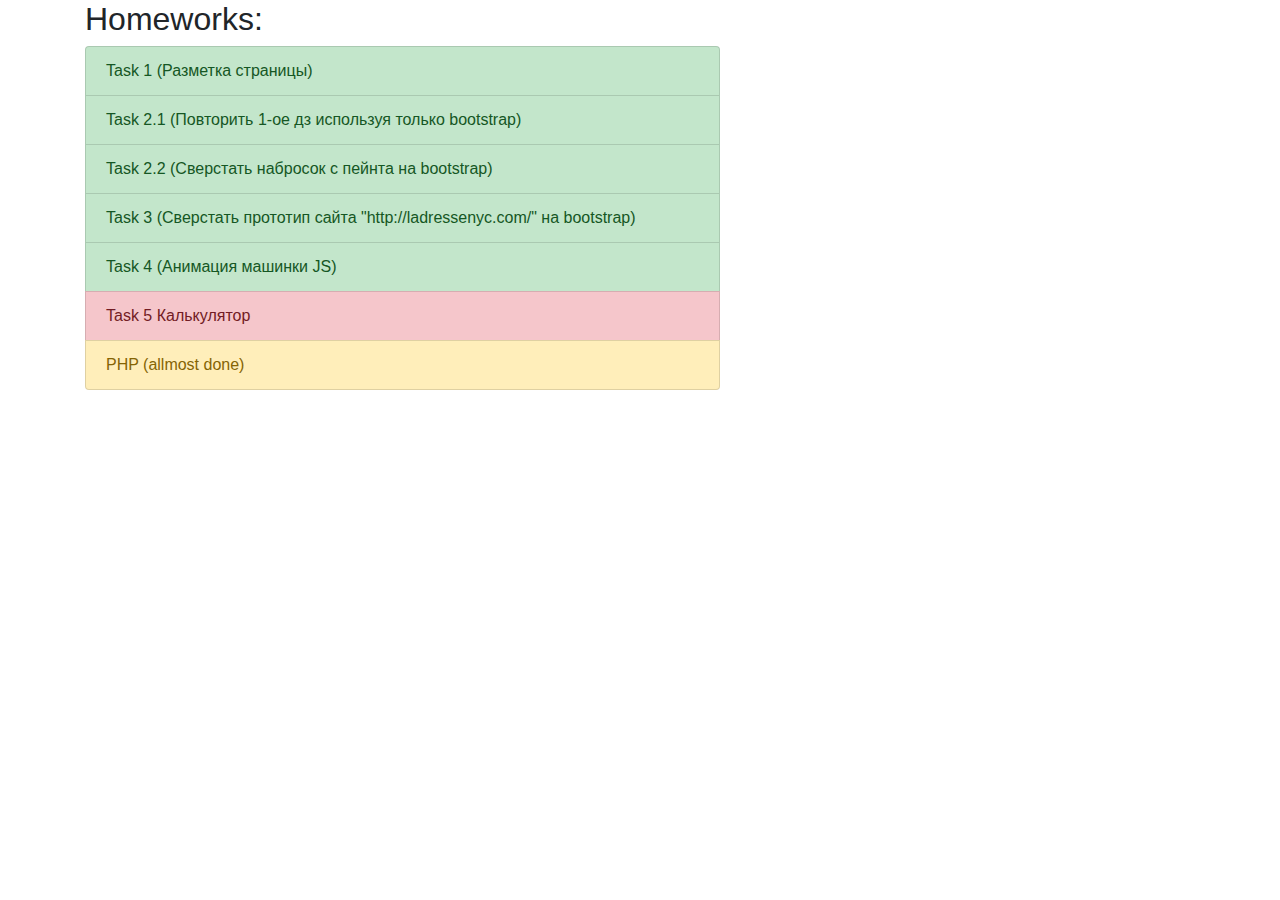
==== index.html @ 7b2b7692 "upd" ====
<!doctype html>
<html lang="en">
  <head>
    <!-- Required meta tags -->
    <meta charset="utf-8">
    <meta name="viewport" content="width=device-width, initial-scale=1, shrink-to-fit=no">

    <!-- Bootstrap CSS -->
    <link rel="stylesheet" href="https://maxcdn.bootstrapcdn.com/bootstrap/4.0.0/css/bootstrap.min.css" integrity="sha384-Gn5384xqQ1aoWXA+058RXPxPg6fy4IWvTNh0E263XmFcJlSAwiGgFAW/dAiS6JXm" crossorigin="anonymous">

    <title>Courses</title>

</head>


<body>



	<div class="container">
		<div class="row">

			<div class="col-md-7">
				<h2>Homeworks: </h2>

					<div class="list-group">
					  <a href="homeworks/homework1.html" class="list-group-item list-group-item-action list-group-item-success">Task 1 (Разметка страницы)</a>
					  <a href="homeworks/homework2.1.html" class="list-group-item list-group-item-action list-group-item-success">Task 2.1 (Повторить 1-ое дз используя только bootstrap)</a>
					 <a href="homeworks/homework2.2.html" class="list-group-item list-group-item-action list-group-item-success">Task 2.2 (Сверстать набросок с пейнта на bootstrap)</a>
					 
					  <a href="homeworks/homework3/homework3.html" class="list-group-item list-group-item-action list-group-item-success">Task 3 (Сверстать прототип сайта "http://ladressenyc.com/" на bootstrap)</a>
					  <a href="homeworks/homework4/car.html" class="list-group-item list-group-item-action list-group-item-success">Task 4 (Анимация машинки JS)</a>
					  <a href="homeworks/homework5/index.html" class="list-group-item list-group-item-action list-group-item-danger">Task 5 Калькулятор</a>
					  <a href="http://app-lab.ru" class="list-group-item list-group-item-action list-group-item-warning">PHP (allmost done)</a>
					</div>
			</div>
		</div>
	</div>


</body>
</html>
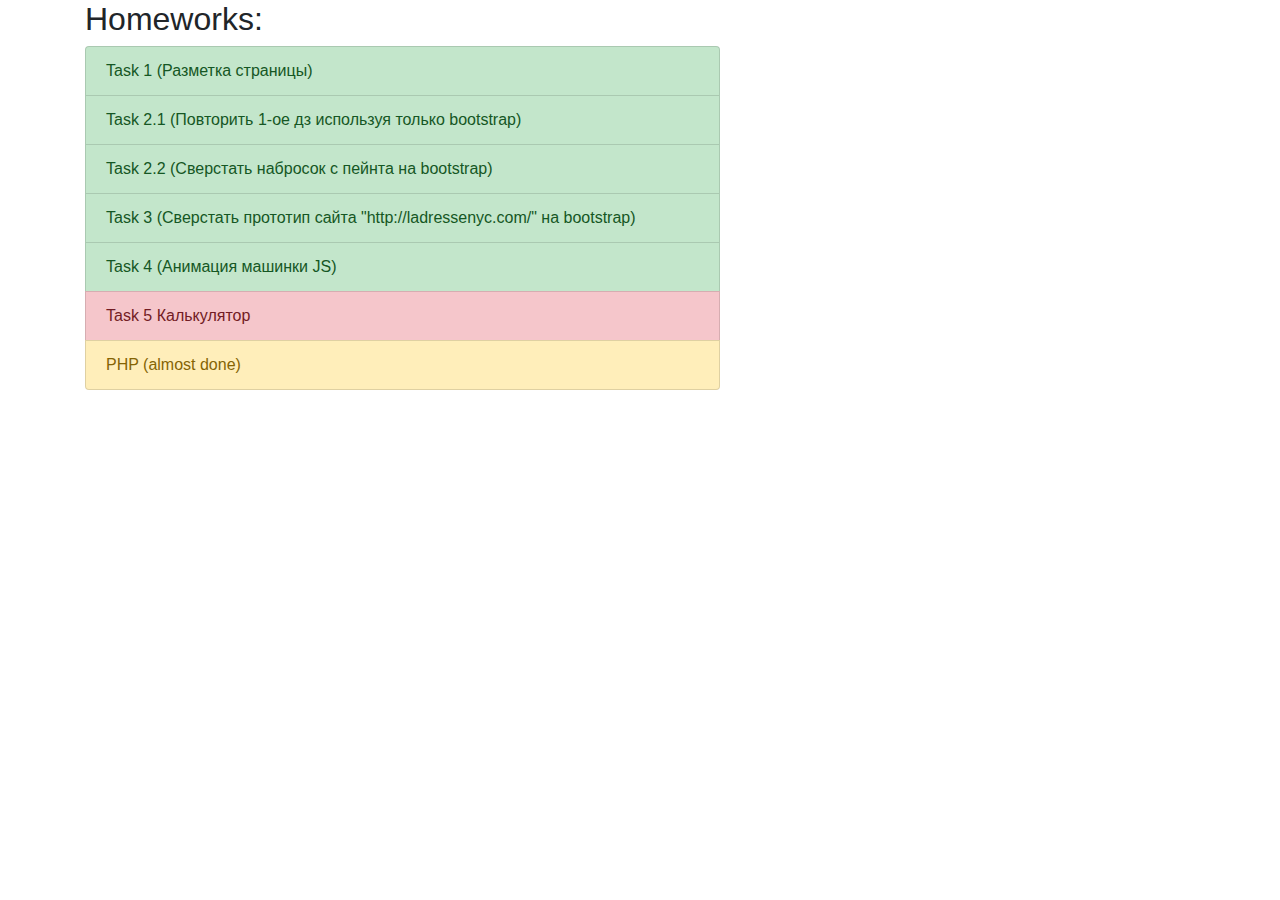
==== commit f823b36d: "upd" ====
--- a/index.html
+++ b/index.html
@@ -15,7 +15,7 @@
 </head>
 
 
-<body>
+<body>   
 
 
 
@@ -33,7 +33,7 @@
 					  <a href="homeworks/homework3/homework3.html" class="list-group-item list-group-item-action list-group-item-success">Task 3 (Сверстать прототип сайта "http://ladressenyc.com/" на bootstrap)</a>
 					  <a href="homeworks/homework4/car.html" class="list-group-item list-group-item-action list-group-item-success">Task 4 (Анимация машинки JS)</a>
 					  <a href="homeworks/homework5/index.html" class="list-group-item list-group-item-action list-group-item-danger">Task 5 Калькулятор</a>
-					  <a href="http://app-lab.ru" class="list-group-item list-group-item-action list-group-item-warning">PHP (allmost done)</a>
+					  <a href="http://app-lab.ru" class="list-group-item list-group-item-action list-group-item-warning">PHP (almost done)</a>
 					</div>
 			</div>
 		</div>
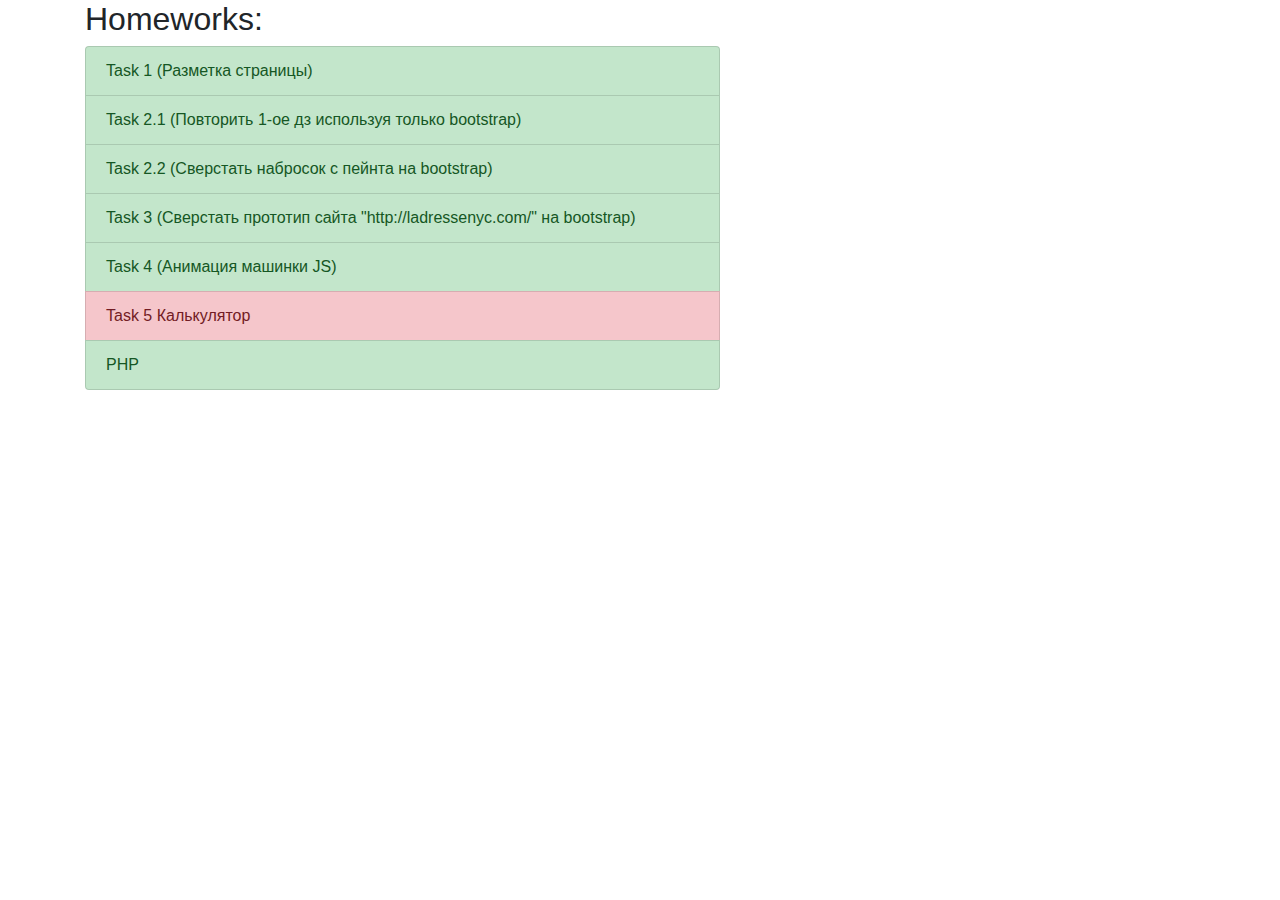
==== commit d4d304f0: "upd" ====
--- a/index.html
+++ b/index.html
@@ -1,5 +1,3 @@
-
-
 <!doctype html>
 <html lang="en">
   <head>
@@ -15,9 +13,7 @@
 </head>
 
 
-<body>   
-
-
+<body>
 
 	<div class="container">
 		<div class="row">
@@ -26,14 +22,13 @@
 				<h2>Homeworks: </h2>
 
 					<div class="list-group">
-					  <a href="homeworks/homework1.html" class="list-group-item list-group-item-action list-group-item-success">Task 1 (Разметка страницы)</a>
-					  <a href="homeworks/homework2.1.html" class="list-group-item list-group-item-action list-group-item-success">Task 2.1 (Повторить 1-ое дз используя только bootstrap)</a>
-					 <a href="homeworks/homework2.2.html" class="list-group-item list-group-item-action list-group-item-success">Task 2.2 (Сверстать набросок с пейнта на bootstrap)</a>
-					 
-					  <a href="homeworks/homework3/homework3.html" class="list-group-item list-group-item-action list-group-item-success">Task 3 (Сверстать прототип сайта "http://ladressenyc.com/" на bootstrap)</a>
-					  <a href="homeworks/homework4/car.html" class="list-group-item list-group-item-action list-group-item-success">Task 4 (Анимация машинки JS)</a>
-					  <a href="homeworks/homework5/index.html" class="list-group-item list-group-item-action list-group-item-danger">Task 5 Калькулятор</a>
-					  <a href="http://app-lab.ru" class="list-group-item list-group-item-action list-group-item-warning">PHP (almost done)</a>
+					<a href="homeworks/homework1.html" class="list-group-item list-group-item-action list-group-item-success">Task 1 (Разметка страницы)</a>
+					<a href="homeworks/homework2.1.html" class="list-group-item list-group-item-action list-group-item-success">Task 2.1 (Повторить 1-ое дз используя только bootstrap)</a>
+					<a href="homeworks/homework2.2.html" class="list-group-item list-group-item-action list-group-item-success">Task 2.2 (Сверстать набросок с пейнта на bootstrap)</a>
+					<a href="homeworks/homework3/homework3.html" class="list-group-item list-group-item-action list-group-item-success">Task 3 (Сверстать прототип сайта "http://ladressenyc.com/" на bootstrap)</a>
+					<a href="homeworks/homework4/car.html" class="list-group-item list-group-item-action list-group-item-success">Task 4 (Анимация машинки JS)</a>
+					<a href="homeworks/homework5/index.html" class="list-group-item list-group-item-action list-group-item-danger">Task 5 Калькулятор</a>
+					<a href="http://app-lab.ru" class="list-group-item list-group-item-action list-group-item-success">PHP</a>
 					</div>
 			</div>
 		</div>
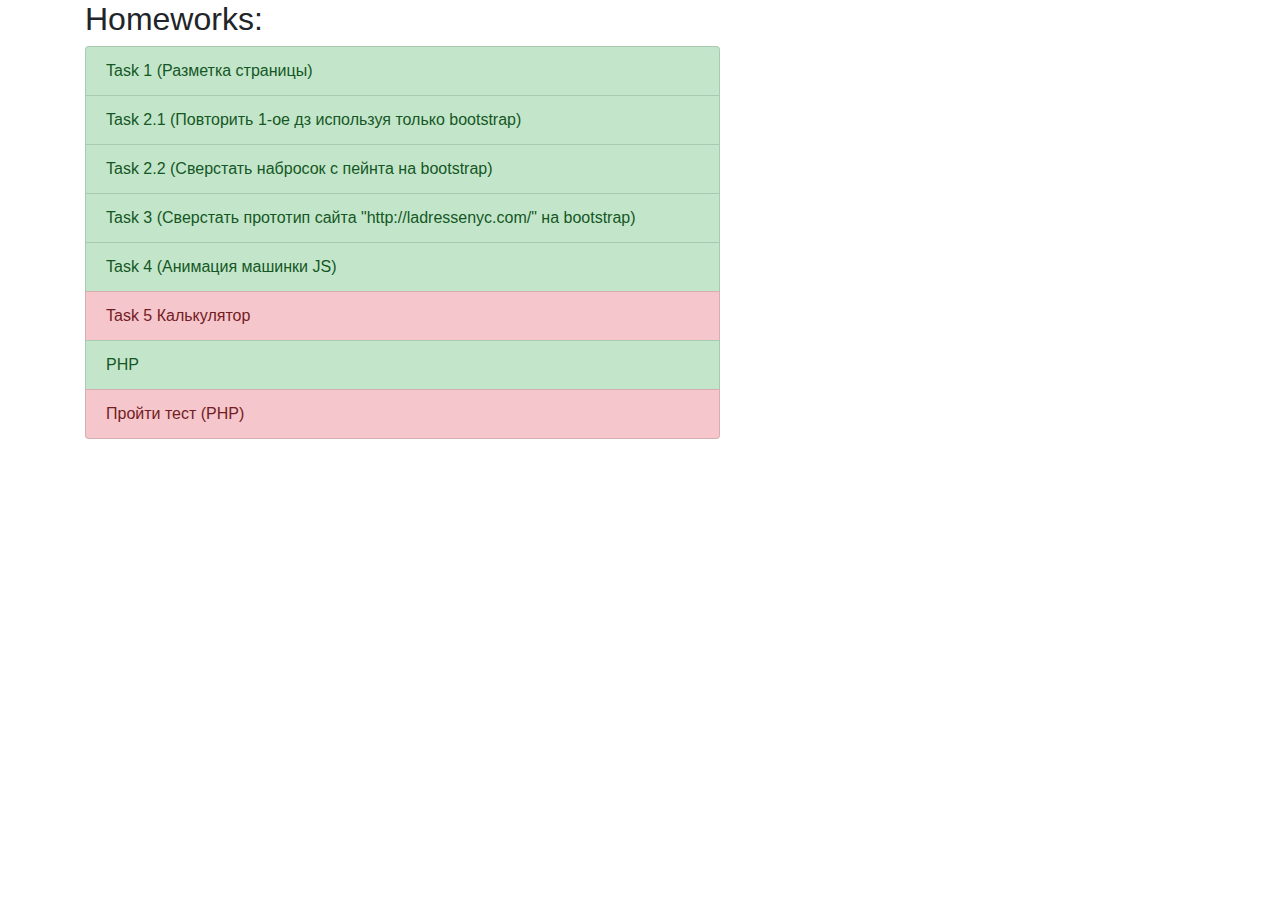
==== commit 68495c6d: "upd" ====
--- a/index.html
+++ b/index.html
@@ -29,6 +29,7 @@
 					<a href="homeworks/homework4/car.html" class="list-group-item list-group-item-action list-group-item-success">Task 4 (Анимация машинки JS)</a>
 					<a href="homeworks/homework5/index.html" class="list-group-item list-group-item-action list-group-item-danger">Task 5 Калькулятор</a>
 					<a href="http://app-lab.ru" class="list-group-item list-group-item-action list-group-item-success">PHP</a>
+					<a href="#" class="list-group-item list-group-item-action list-group-item-danger">Пройти тест (PHP)</a>
 					</div>
 			</div>
 		</div>
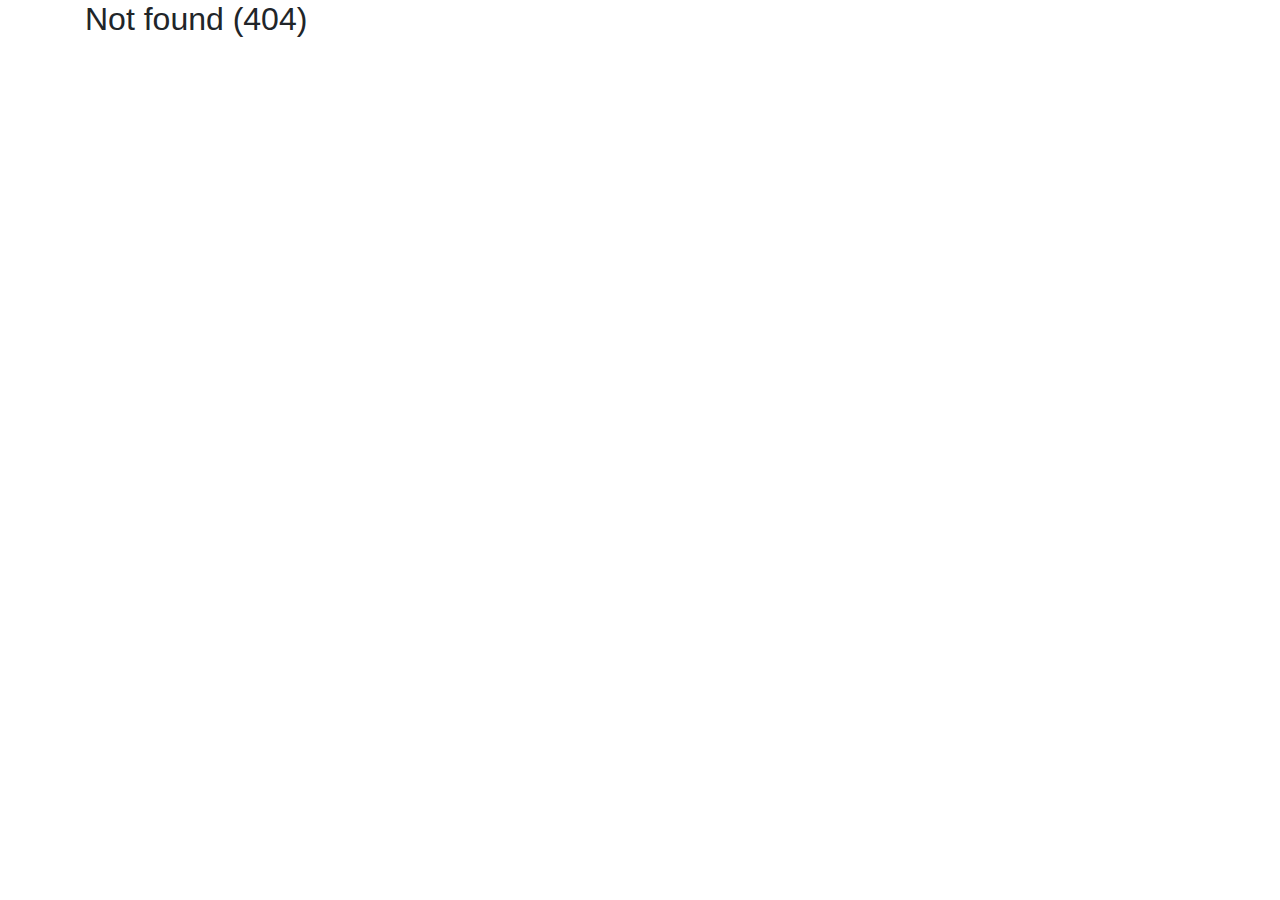
==== commit a8a1edba: "reset" ====
--- a/index.html
+++ b/index.html
@@ -19,18 +19,8 @@
 		<div class="row">
 
 			<div class="col-md-7">
-				<h2>Homeworks: </h2>
+				<h2>Not found (404)</h2>
 
-					<div class="list-group">
-					<a href="homeworks/homework1.html" class="list-group-item list-group-item-action list-group-item-success">Task 1 (Разметка страницы)</a>
-					<a href="homeworks/homework2.1.html" class="list-group-item list-group-item-action list-group-item-success">Task 2.1 (Повторить 1-ое дз используя только bootstrap)</a>
-					<a href="homeworks/homework2.2.html" class="list-group-item list-group-item-action list-group-item-success">Task 2.2 (Сверстать набросок с пейнта на bootstrap)</a>
-					<a href="homeworks/homework3/homework3.html" class="list-group-item list-group-item-action list-group-item-success">Task 3 (Сверстать прототип сайта "http://ladressenyc.com/" на bootstrap)</a>
-					<a href="homeworks/homework4/car.html" class="list-group-item list-group-item-action list-group-item-success">Task 4 (Анимация машинки JS)</a>
-					<a href="homeworks/homework5/index.html" class="list-group-item list-group-item-action list-group-item-danger">Task 5 Калькулятор</a>
-					<a href="http://app-lab.ru" class="list-group-item list-group-item-action list-group-item-success">PHP</a>
-					<a href="#" class="list-group-item list-group-item-action list-group-item-danger">Пройти тест (PHP)</a>
-					</div>
 			</div>
 		</div>
 	</div>
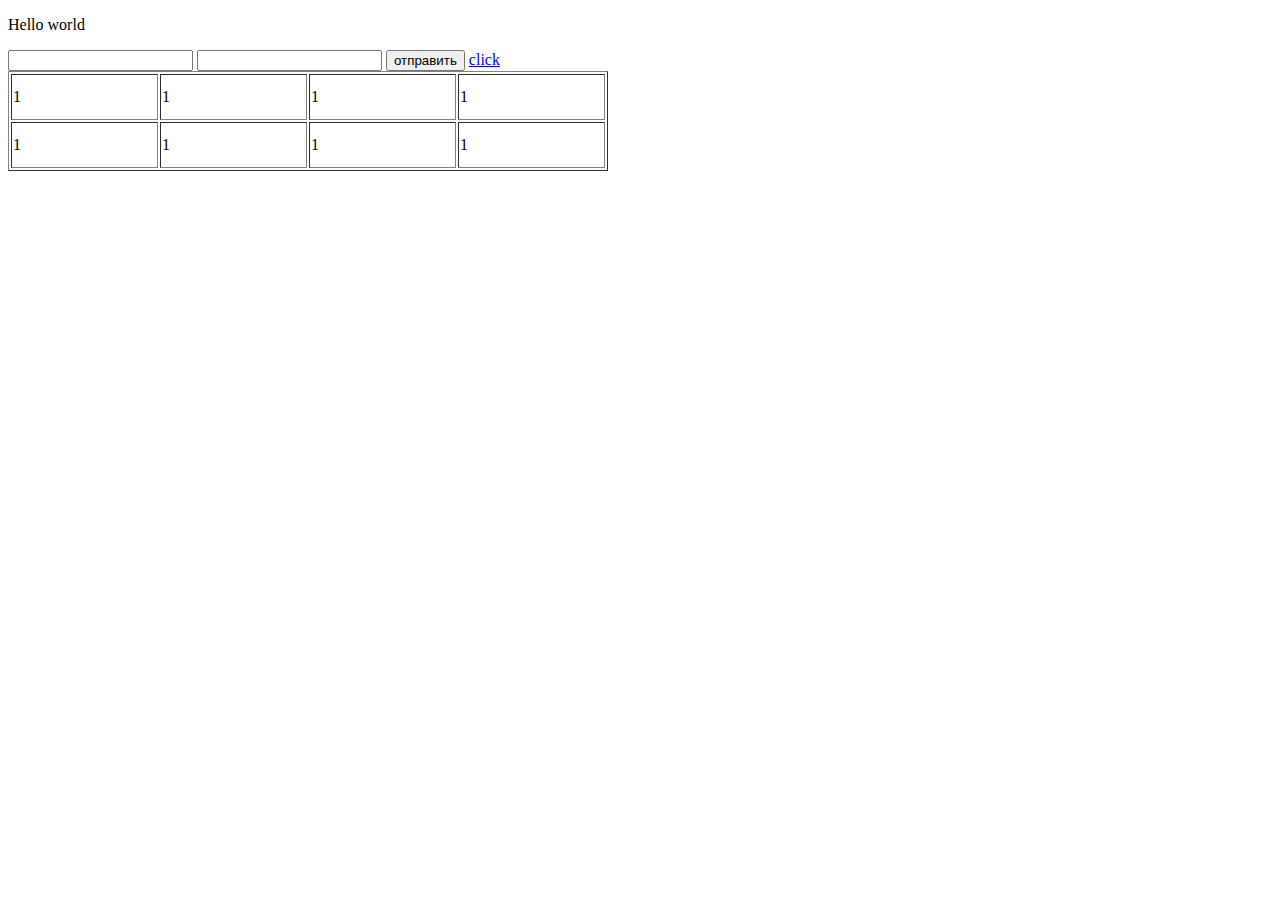
==== commit ece1e869: "upd index" ====
--- a/index.html
+++ b/index.html
@@ -1,30 +1,35 @@
-<!doctype html>
+<!DOCTYPE html>
 <html lang="en">
-  <head>
-    <!-- Required meta tags -->
-    <meta charset="utf-8">
-    <meta name="viewport" content="width=device-width, initial-scale=1, shrink-to-fit=no">
+<head>
+	<meta charset="UTF-8">
+	<title>Document</title>
+</head>
+<body>
+	<p>Hello world</p>
+	<form method="GET">
+		<input type="login" name="login">
+		<input type="password" name="password">
+		<button>отправить</button>
+		<a href="http://google.com/">click</a>
 
-    <!-- Bootstrap CSS -->
-    <link rel="stylesheet" href="https://maxcdn.bootstrapcdn.com/bootstrap/4.0.0/css/bootstrap.min.css" integrity="sha384-Gn5384xqQ1aoWXA+058RXPxPg6fy4IWvTNh0E263XmFcJlSAwiGgFAW/dAiS6JXm" crossorigin="anonymous">
-
-    <title>Courses</title>
-
-</head>
+		<table border="1px" width="600px" height="100px">
+			
+		<tr>
+			<td>1</td>
+			<td>1</td>
+			<td>1</td>
+			<td>1</td>
+		</tr>
+		<tr>
+			<td>1</td>
+			<td>1</td>
+			<td>1</td>
+			<td>1</td>
+		</tr>
 
 
-<body>
 
-	<div class="container">
-		<div class="row">
-
-			<div class="col-md-7">
-				<h2>Not found (404)</h2>
-
-			</div>
-		</div>
-	</div>
-
-
+		</table>
+	</form>
 </body>
 </html>
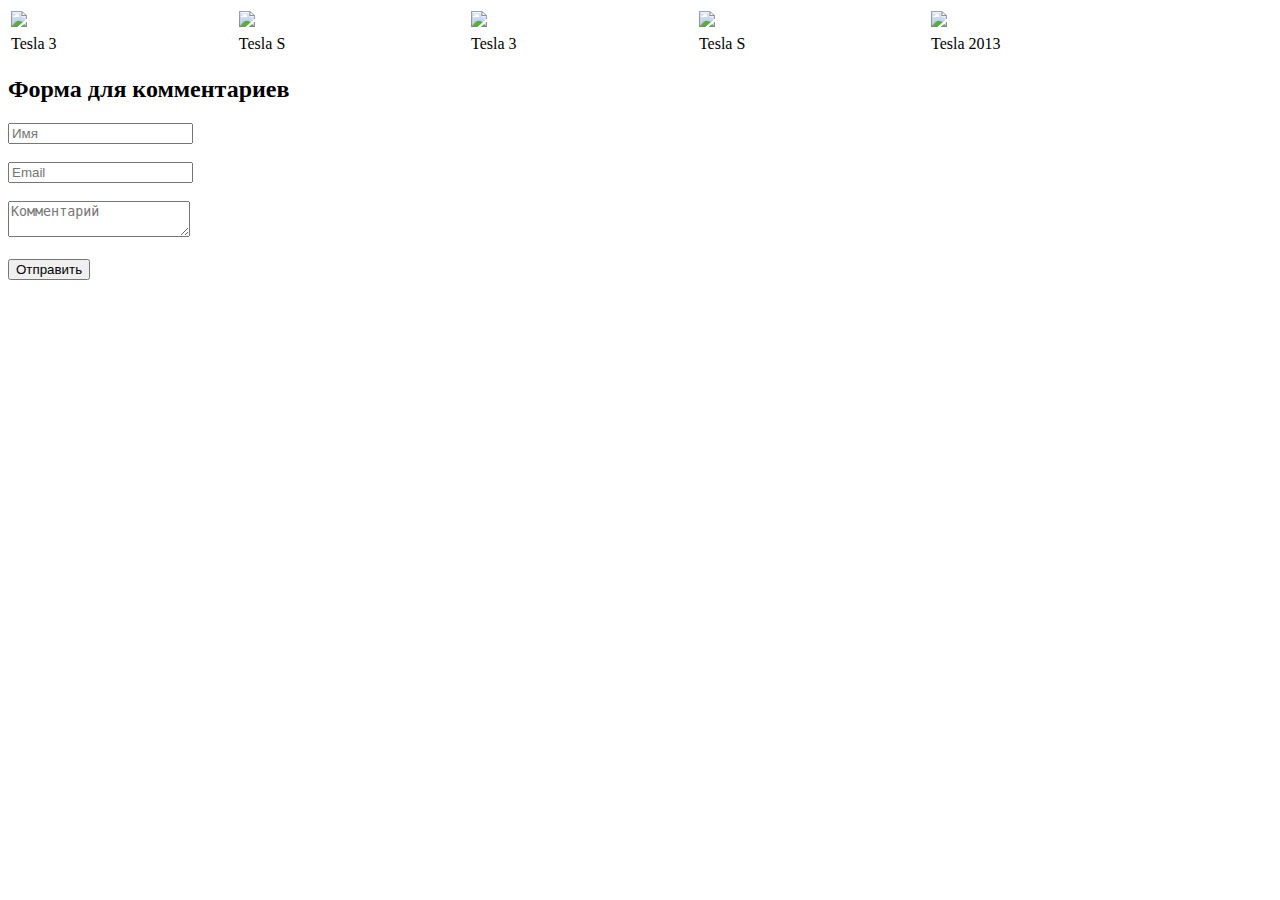
==== commit d7211430: "added homework 1" ====
--- a/index.html
+++ b/index.html
@@ -2,34 +2,36 @@
 <html lang="en">
 <head>
 	<meta charset="UTF-8">
-	<title>Document</title>
+	<title>index</title>
 </head>
 <body>
-	<p>Hello world</p>
-	<form method="GET">
-		<input type="login" name="login">
-		<input type="password" name="password">
-		<button>отправить</button>
-		<a href="http://google.com/">click</a>
+	<div>
+		<table border="0" width="100%">
+			<tr>
+				<td><a href="https://automobili.ru/upload/medialibrary/642/64261b3647e6585594345bf9dd5516d0.jpg"/><img src="https://i.gyazo.com/6775827bd354126ebd0b5be47ae24679.png"></td>
+				<td><a href="https://topblognews.ru/wp-content/uploads/2016/07/Model-S-Tesla-1300x758.jpg"/><img src="https://i.gyazo.com/48f580d1d9a29725f1446cdb4f3d2fa4.png"></td>
+				<td><a href="https://i.ytimg.com/vi/NIvranIFqd8/maxresdefault.jpg"/><img src="https://i.gyazo.com/72ffeff2f907bc728fd5c08d5068878b.png"></td>
+				<td><a href="https://10pix.ru/wp-content/uploads/12-80.jpg"/><img src="https://i.gyazo.com/01812283e0e63ac472026f741170e76b.png"></td>
+				<td><a href="http://st.motortrend.com/uploads/sites/5/2012/11/2013-Tesla-Model-S-front-three-quarter-21.jpg"/><img src="https://i.gyazo.com/f81e58121920e844045bca6e1efc54ca.png"></td>
+			</tr>
+			<tr>
+				<td>Tesla 3</td>
+				<td>Tesla S</td>
+				<td>Tesla 3</td>
+				<td>Tesla S</td>
+				<td>Tesla 2013</td>
+			</tr>
+		</table>
+	</div>
 
-		<table border="1px" width="600px" height="100px">
-			
-		<tr>
-			<td>1</td>
-			<td>1</td>
-			<td>1</td>
-			<td>1</td>
-		</tr>
-		<tr>
-			<td>1</td>
-			<td>1</td>
-			<td>1</td>
-			<td>1</td>
-		</tr>
-
-
-
-		</table>
-	</form>
+	<div>
+		<h2>Форма для комментариев</h2>
+		<form method="GET">
+			<input type="name" name="name" placeholder="Имя" /><br><br>	
+			<input type="email" name="email" placeholder="Email" /><br><br>
+			<textarea placeholder="Комментарий" ></textarea><br><br>
+			<button>Отправить</button>
+		</form>
+	</div>
 </body>
 </html>
